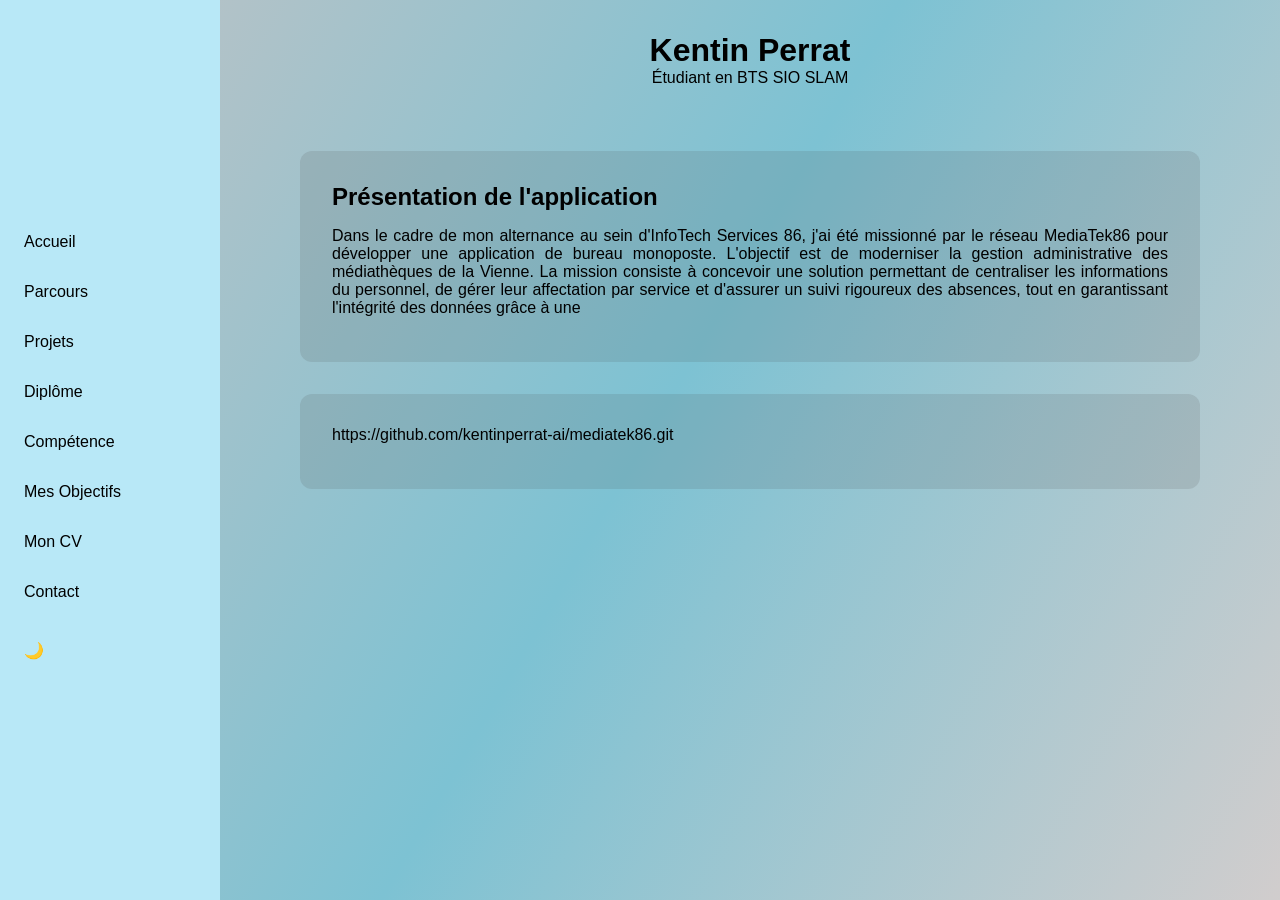
==== atelier2.html @ ec9a0359 "Ajout du portfolio" ====
<!DOCTYPE html>
<html lang="fr">
<head>
    <meta charset="UTF-8">
    <meta name="viewport" content="width=device-width, initial-scale=1.0">
    <title>Portfolio - Kentin Perrat</title>
    <link rel="stylesheet" href="style.css">
    <script defer src="animations.js"></script>
</head>

<body>

<header>
    <h1>Kentin Perrat</h1>
    <p>Étudiant en BTS SIO SLAM</p>
</header>


<nav>
    <a href="index.html">Accueil</a>
    <a href="parcours.html">Parcours</a>
    <a href="projets.html">Projets</a>
    <a href="diplôme.html">Diplôme</a>
    <a href="compétence.html">Compétence</a>
    <a href="objectif.html">Mes Objectifs</a>
    <a href="cv.html">Mon CV</a>
    <a href="contact.html">Contact</a>
    <button id="theme-toggle">🌙</button>
</nav>



    <section class="card">

        <h2>Présentation de l'application</h2> 
        <p>
            Dans le cadre de mon alternance au sein d'InfoTech Services 86, j'ai été missionné par le réseau MediaTek86 pour développer une application de bureau monoposte. L'objectif est de moderniser la gestion administrative des médiathèques de la Vienne. La mission consiste à concevoir une solution permettant de centraliser les informations du personnel, de gérer leur affectation par service et d'assurer un suivi rigoureux des absences, tout en garantissant l'intégrité des données grâce à une
        </p>
    
    
    </section>

    <section class="card"> <p>https://github.com/kentinperrat-ai/mediatek86.git</p>  </section>
---- style.css ----
* {
    margin: 0;
    padding: 0;
    box-sizing: border-box;
}


:root {
    --bg-gradient: linear-gradient(120deg, #c3c2c4, #7dc2d3, #d1cdcd);
    --text-color: #000000;
    --card-bg: rgba(59, 53, 53, 0.12);
    --nav-bg: #b8e8f7;
    --accent: #21282b;
}


body.light {
    --bg-gradient: linear-gradient(120deg, #f5f7fa, #c3cfe2);
    --text-color: #020101;
    --card-bg: #ffffff;
    --nav-bg: #eaeaea;
}


body {
    font-family: Arial, sans-serif;
    background: var(--bg-gradient);
    color: var(--text-color);
    min-height: 100vh;
}


nav {
    position: fixed;
    top: 0;
    left: 0;
    width: 220px;
    height: 100vh;
    background: var(--nav-bg);
    display: flex;
    flex-direction: column;
    justify-content: center; 
}


nav a,
nav button {
    color: var(--text-color);
    padding: 1rem 1.5rem;
    text-decoration: none;
    background: none;
    border: none;
    cursor: pointer;
    font-size: 1rem;
    text-align: left;
    width: 100%;
}

nav a:hover,
nav button:hover {
    background: rgba(211, 64, 64, 0.1);
    color: var(--accent);
}


header {
    margin-left: 220px;
    padding: 2rem;
    text-align: center;
}


section.card {
    margin: 2rem auto;
    margin-left: calc(220px + (100% - 220px - 900px) / 2);
    padding: 2rem;
    max-width: 900px;
    background: var(--card-bg);
    border-radius: 12px;
    animation: fadeIn 1s ease-in;
}


section.card h2 {
    margin-bottom: 1rem;
}

section.card h3 {
    margin-top: 1.5rem;
}

section.card p,
section.card ul {
    margin-bottom: 0.8rem;
}


aside {
    margin-top: 1.5rem;
}


ul {
    margin-left: 1.5rem;
}


footer {
    margin-left: 220px;
    text-align: center;
    padding: 1rem;
}


input,
textarea,
button {
    width: 100%;
    margin: 0.5rem 0;
    padding: 0.8rem;
    border-radius: 8px;
    border: none;
}


@keyframes fadeIn {
    from {
        opacity: 0;
        transform: translateY(20px);
    }
    to {
        opacity: 1;
        transform: translateY(0);
    }
}


@media (max-width: 768px) {
    nav {
        position: relative;
        width: 100%;
        height: auto;
        flex-direction: row;
        justify-content: center;
    }

    header,
    section.card,
    footer {
        margin-left: 0;
        max-width: 100%;
    }

    nav a,
    nav button {
        text-align: center;
    }
}

h1 {
    color: #000000;  
}


h2 {
    color: #000000; 
}

h3 {
    color: #000000; 
}
.skills-section {
    max-width: 900px;
    margin: auto;
    padding: 40px 20px;
    font-family: Arial, sans-serif;
  }
  
  .skills-section h2 {
    font-size: 28px;
    margin-bottom: 30px;
    color: #000000; 
  }
  
  .skill-group {
    margin-bottom: 30px;
  }
  
  .skill-group h3 {
    margin-bottom: 15px;
    color: #042c0d;
  }
  
  
  .skill-tags {
    display: flex;
    flex-wrap: wrap;
    gap: 12px;
  }
  
  
  .skill-tag {
    padding: 10px 16px;
    background: #141a1a;
    border-radius: 20px;
    font-size: 14px;
    font-weight: 500;
    color: #086d26;
    transition: all 0.3s ease;
    cursor: default;
  }
  
  
  .skill-tag:hover {
    background: #046d15;
    color: #dd0505;
    transform: translateY(-4px);
    box-shadow: 0 8px 20px rgba(255, 106, 0, 0.4);
  }
  .skill-tag {
    display: flex;
    align-items: center;
    gap: 8px;
  }
  
 
  .skill-tag i {
    font-size: 20px;
    transition: transform 0.3s ease;
  }
  
  
  .skill-tag:hover i {
    transform: scale(1.2);
  }
  .container {
    display: flex;
    gap: 20px;
  }
  .vignettes-container {
    display: flex;
    gap: 20px;
    justify-content: center;
    margin: 40px 0;
}

.vignette {
    width: 220px;
    height: 150px;
    background-color: #0f6d70;
    display: flex;
    align-items: center;
    justify-content: center;
    text-decoration: none;
    color: black;
    border-radius: 10px;
    transition: 0.3s;
}

.vignette:hover {
    transform: scale(1.05);
    background-color: #dcdcdc;
}
.image-stage {
    display: block;
    margin: 20px auto;
    width: 500px;
}
.card p,
.card li {
    text-align: justify;
}
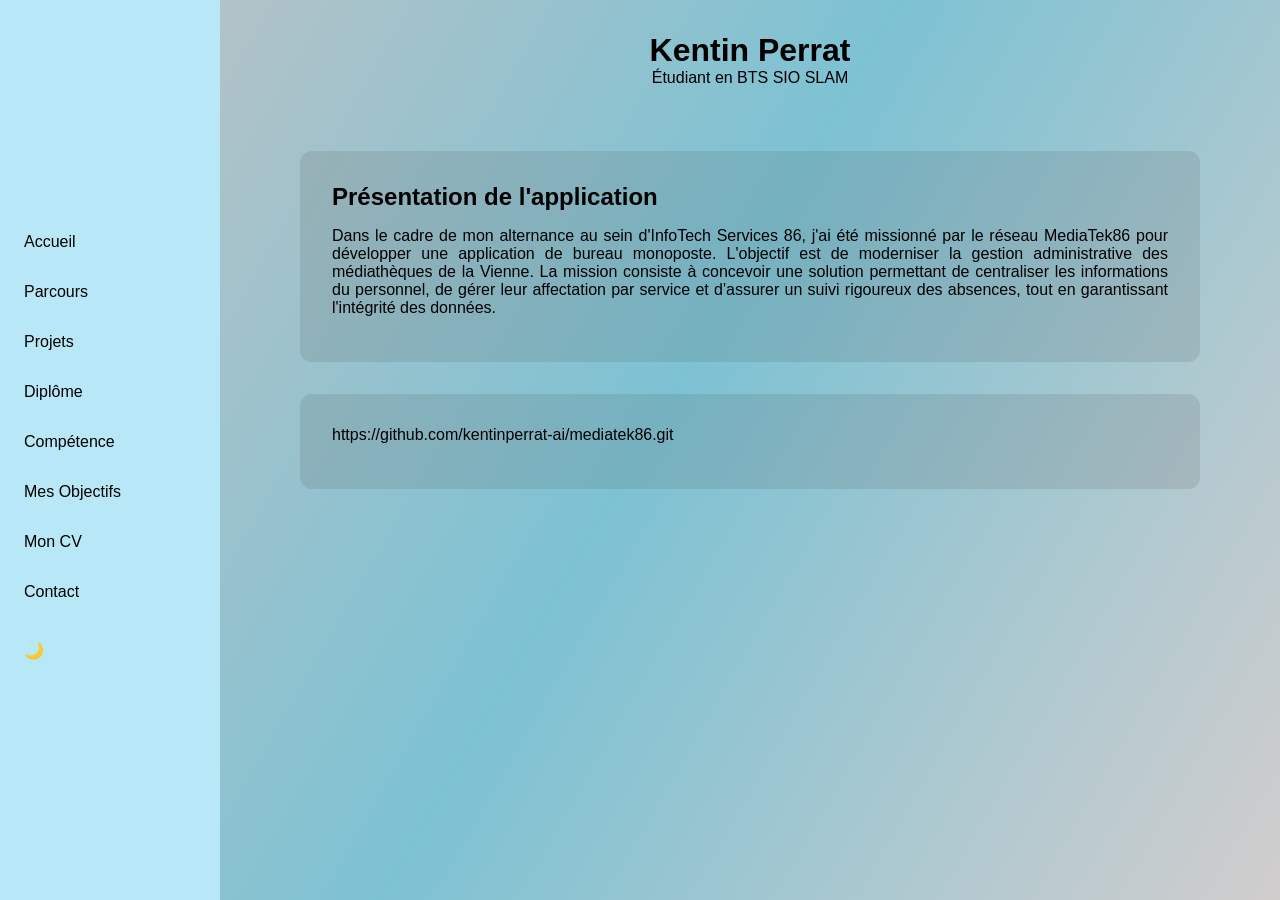
==== commit 5c09d752: "changement et correction de texte" ====
--- a/atelier2.html
+++ b/atelier2.html
@@ -34,7 +34,7 @@
 
         <h2>Présentation de l'application</h2> 
         <p>
-            Dans le cadre de mon alternance au sein d'InfoTech Services 86, j'ai été missionné par le réseau MediaTek86 pour développer une application de bureau monoposte. L'objectif est de moderniser la gestion administrative des médiathèques de la Vienne. La mission consiste à concevoir une solution permettant de centraliser les informations du personnel, de gérer leur affectation par service et d'assurer un suivi rigoureux des absences, tout en garantissant l'intégrité des données grâce à une
+            Dans le cadre de mon alternance au sein d'InfoTech Services 86, j'ai été missionné par le réseau MediaTek86 pour développer une application de bureau monoposte. L'objectif est de moderniser la gestion administrative des médiathèques de la Vienne. La mission consiste à concevoir une solution permettant de centraliser les informations du personnel, de gérer leur affectation par service et d'assurer un suivi rigoureux des absences, tout en garantissant l'intégrité des données.
         </p>
     
     
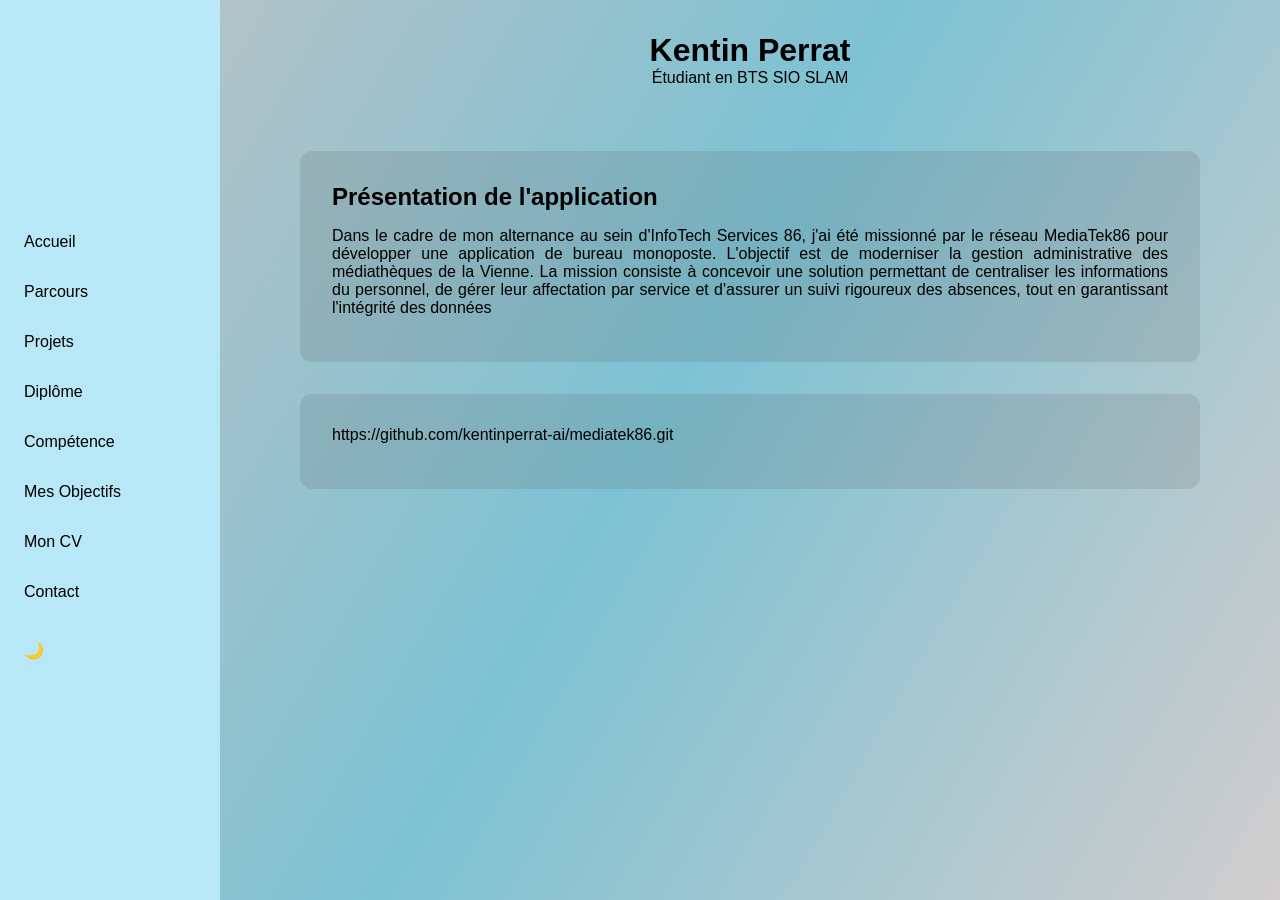
==== commit 4eafad50: "Update atelier2.html" ====
--- a/atelier2.html
+++ b/atelier2.html
@@ -34,7 +34,7 @@
 
         <h2>Présentation de l'application</h2> 
         <p>
-            Dans le cadre de mon alternance au sein d'InfoTech Services 86, j'ai été missionné par le réseau MediaTek86 pour développer une application de bureau monoposte. L'objectif est de moderniser la gestion administrative des médiathèques de la Vienne. La mission consiste à concevoir une solution permettant de centraliser les informations du personnel, de gérer leur affectation par service et d'assurer un suivi rigoureux des absences, tout en garantissant l'intégrité des données.
+            Dans le cadre de mon alternance au sein d'InfoTech Services 86, j'ai été missionné par le réseau MediaTek86 pour développer une application de bureau monoposte. L'objectif est de moderniser la gestion administrative des médiathèques de la Vienne. La mission consiste à concevoir une solution permettant de centraliser les informations du personnel, de gérer leur affectation par service et d'assurer un suivi rigoureux des absences, tout en garantissant l'intégrité des données
         </p>
     
     
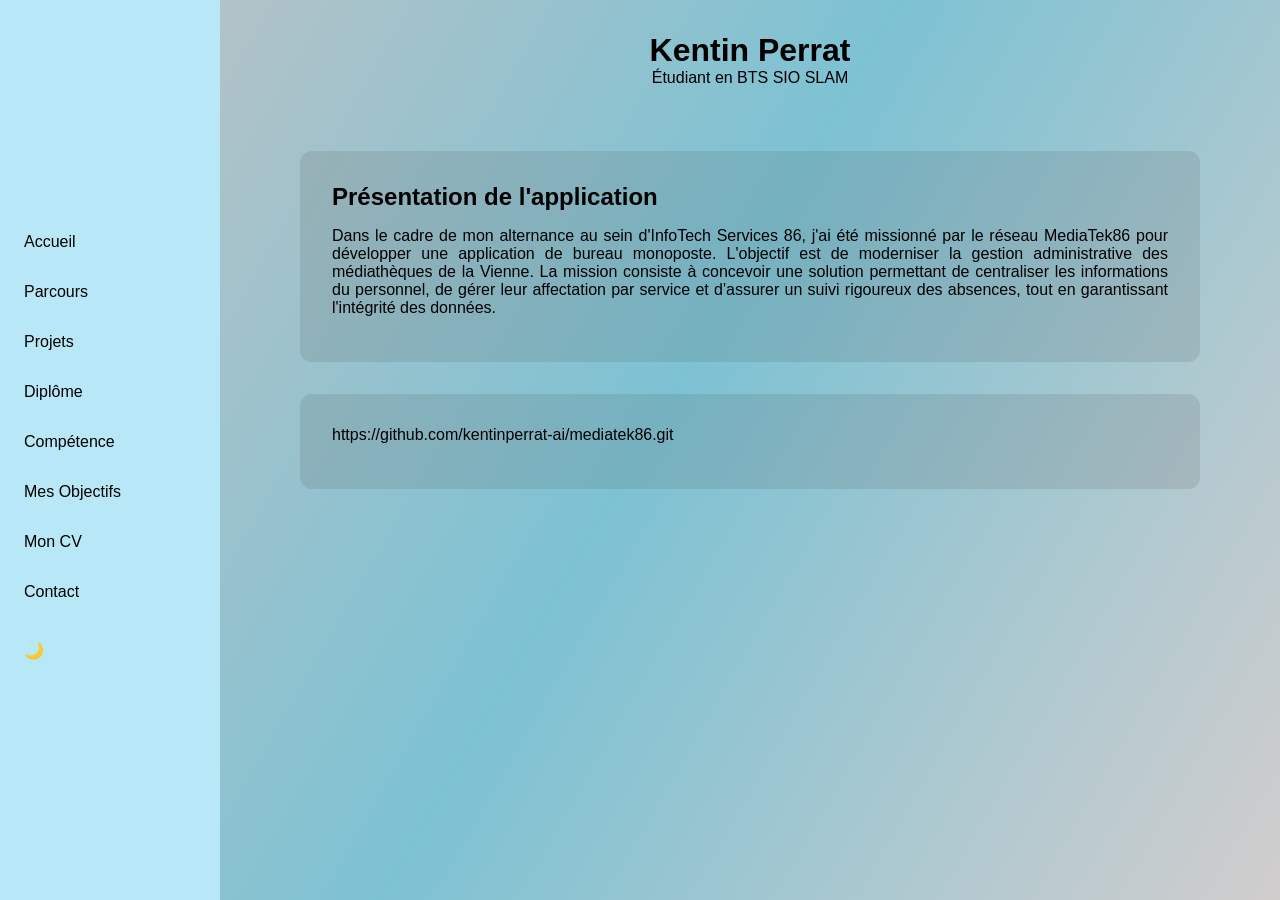
==== commit 420c0ad6: "Update atelier2.html" ====
--- a/atelier2.html
+++ b/atelier2.html
@@ -34,7 +34,7 @@
 
         <h2>Présentation de l'application</h2> 
         <p>
-            Dans le cadre de mon alternance au sein d'InfoTech Services 86, j'ai été missionné par le réseau MediaTek86 pour développer une application de bureau monoposte. L'objectif est de moderniser la gestion administrative des médiathèques de la Vienne. La mission consiste à concevoir une solution permettant de centraliser les informations du personnel, de gérer leur affectation par service et d'assurer un suivi rigoureux des absences, tout en garantissant l'intégrité des données
+            Dans le cadre de mon alternance au sein d'InfoTech Services 86, j'ai été missionné par le réseau MediaTek86 pour développer une application de bureau monoposte. L'objectif est de moderniser la gestion administrative des médiathèques de la Vienne. La mission consiste à concevoir une solution permettant de centraliser les informations du personnel, de gérer leur affectation par service et d'assurer un suivi rigoureux des absences, tout en garantissant l'intégrité des données.
         </p>
     
     
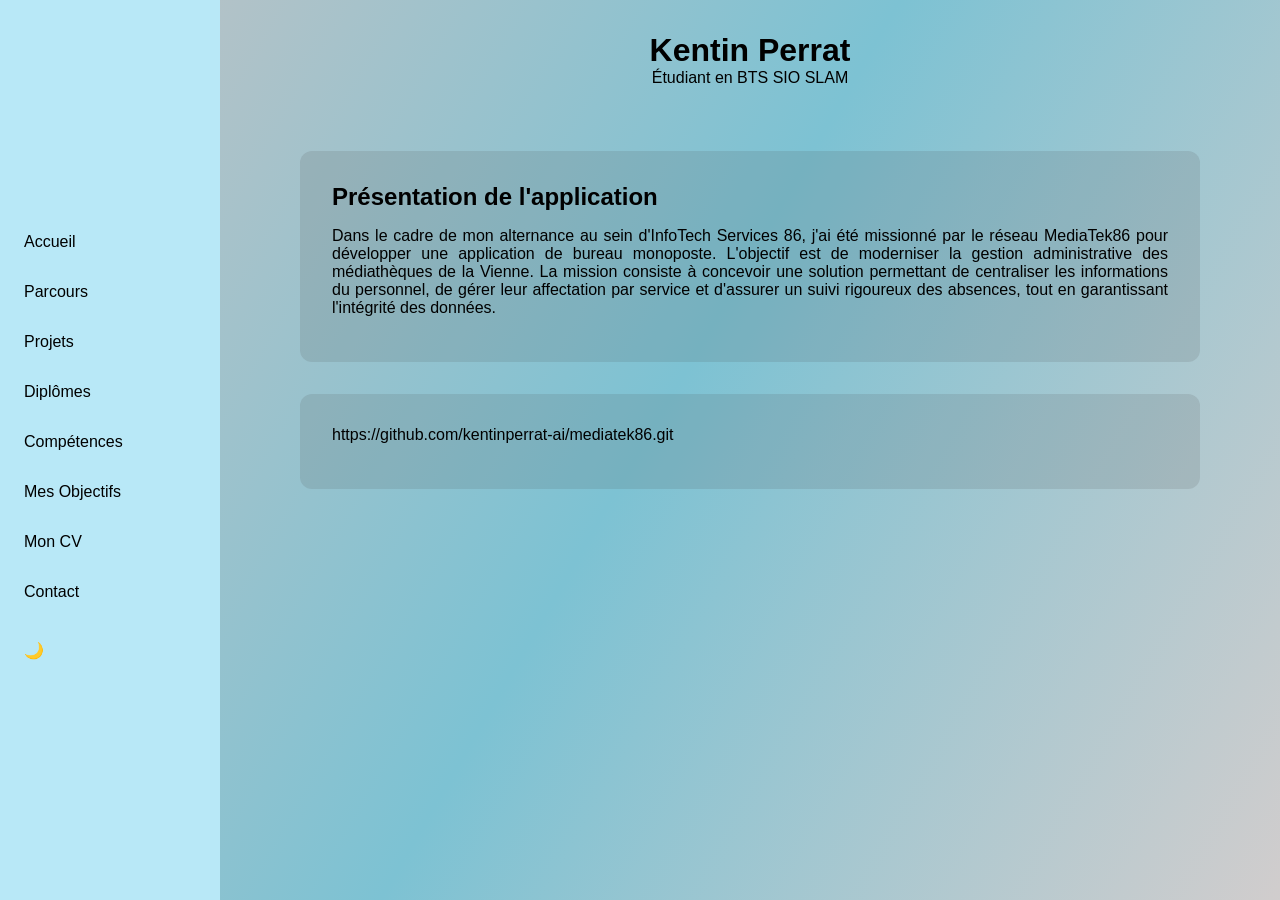
==== commit 653bb370: "suppr faute et image faute enlever et image suppr" ====
--- a/atelier2.html
+++ b/atelier2.html
@@ -20,8 +20,8 @@
     <a href="index.html">Accueil</a>
     <a href="parcours.html">Parcours</a>
     <a href="projets.html">Projets</a>
-    <a href="diplôme.html">Diplôme</a>
-    <a href="compétence.html">Compétence</a>
+    <a href="diplôme.html">Diplômes</a>
+    <a href="compétence.html">Compétences</a>
     <a href="objectif.html">Mes Objectifs</a>
     <a href="cv.html">Mon CV</a>
     <a href="contact.html">Contact</a>
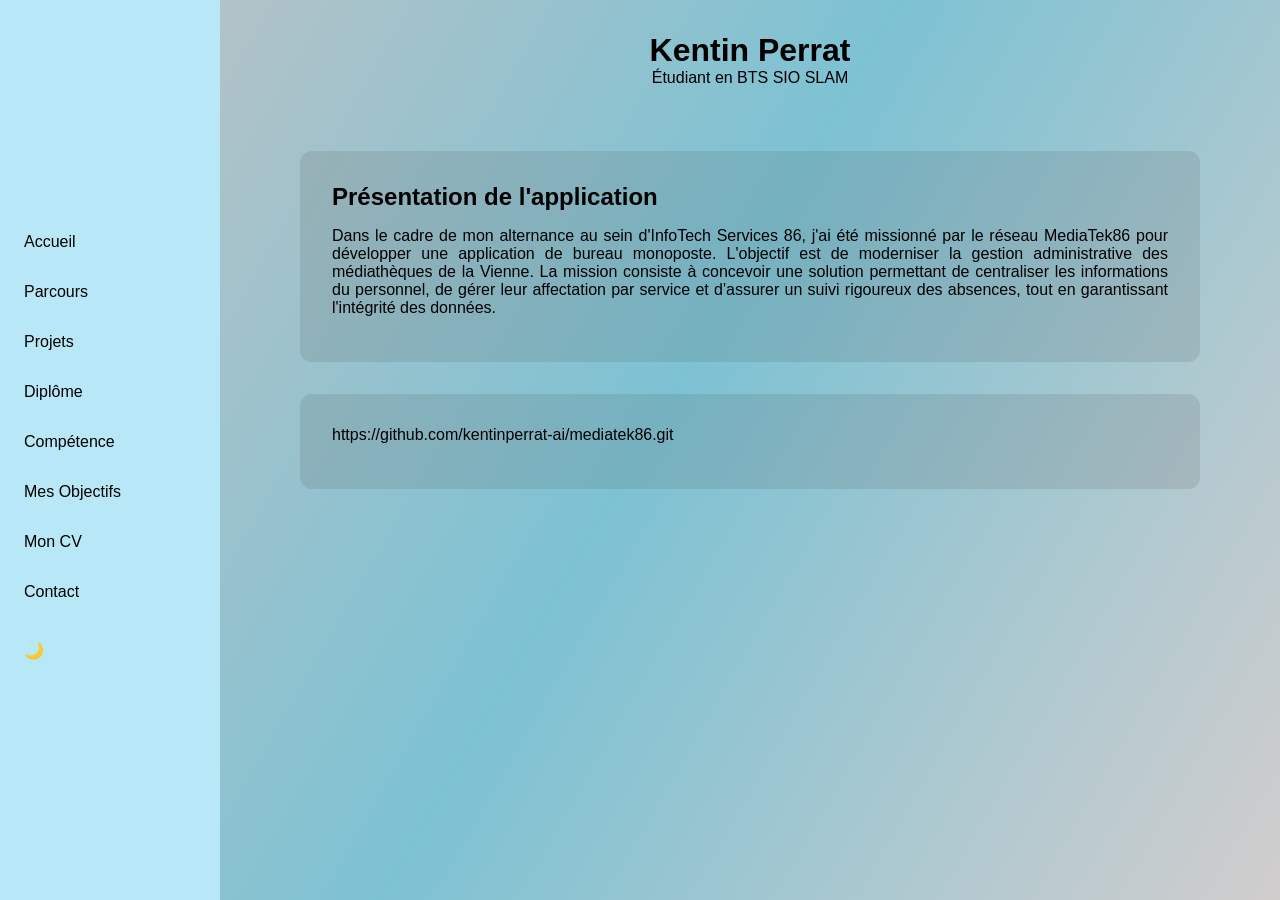
==== commit 300a7c68: "mise a jour" ====
--- a/atelier2.html
+++ b/atelier2.html
@@ -20,8 +20,8 @@
     <a href="index.html">Accueil</a>
     <a href="parcours.html">Parcours</a>
     <a href="projets.html">Projets</a>
-    <a href="diplôme.html">Diplômes</a>
-    <a href="compétence.html">Compétences</a>
+    <a href="diplôme.html">Diplôme</a>
+    <a href="compétence.html">Compétence</a>
     <a href="objectif.html">Mes Objectifs</a>
     <a href="cv.html">Mon CV</a>
     <a href="contact.html">Contact</a>
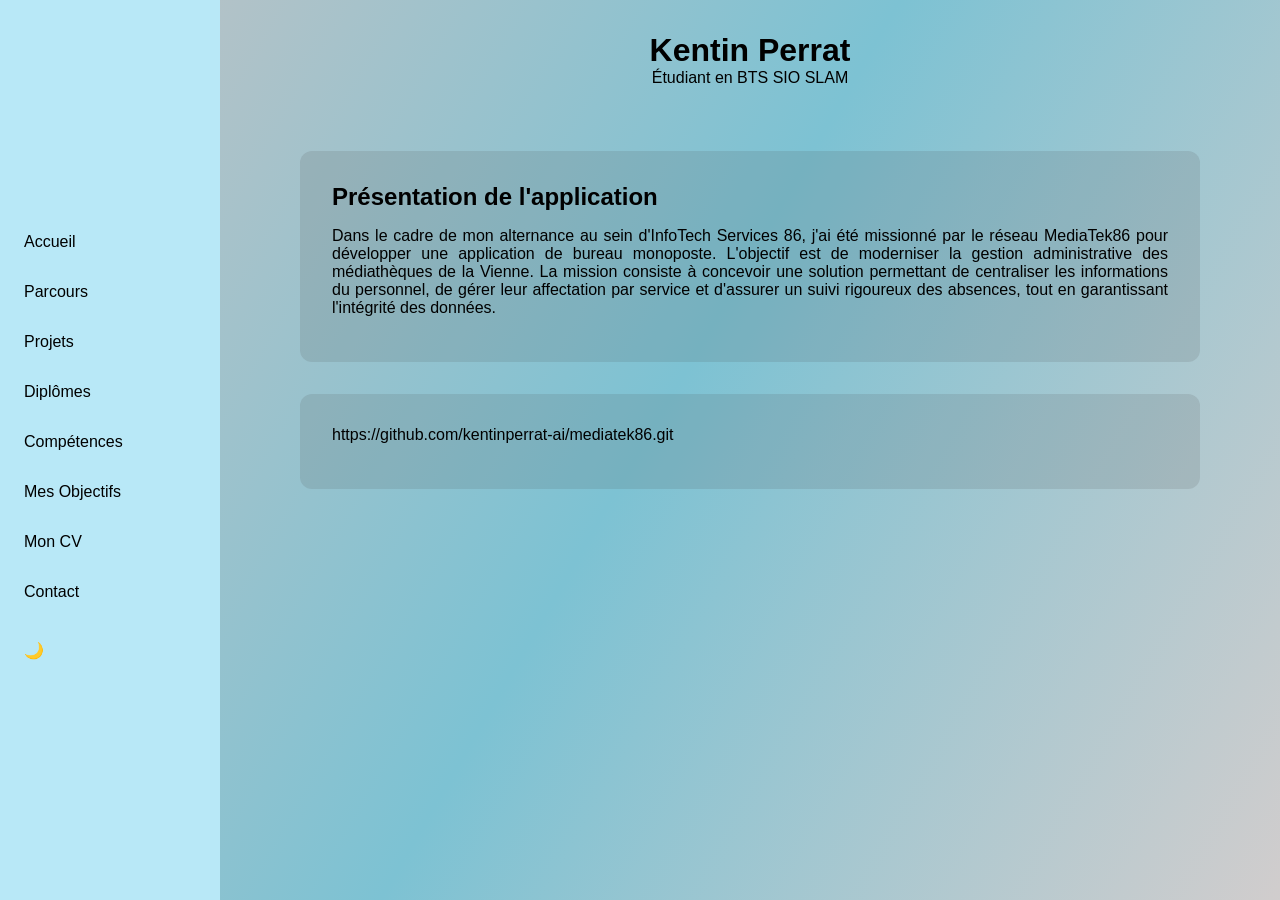
==== commit 1b8c3dfc: "mise a jour s" ====
--- a/atelier2.html
+++ b/atelier2.html
@@ -20,8 +20,8 @@
     <a href="index.html">Accueil</a>
     <a href="parcours.html">Parcours</a>
     <a href="projets.html">Projets</a>
-    <a href="diplôme.html">Diplôme</a>
-    <a href="compétence.html">Compétence</a>
+    <a href="diplôme.html">Diplômes</a>
+    <a href="compétence.html">Compétences</a>
     <a href="objectif.html">Mes Objectifs</a>
     <a href="cv.html">Mon CV</a>
     <a href="contact.html">Contact</a>
